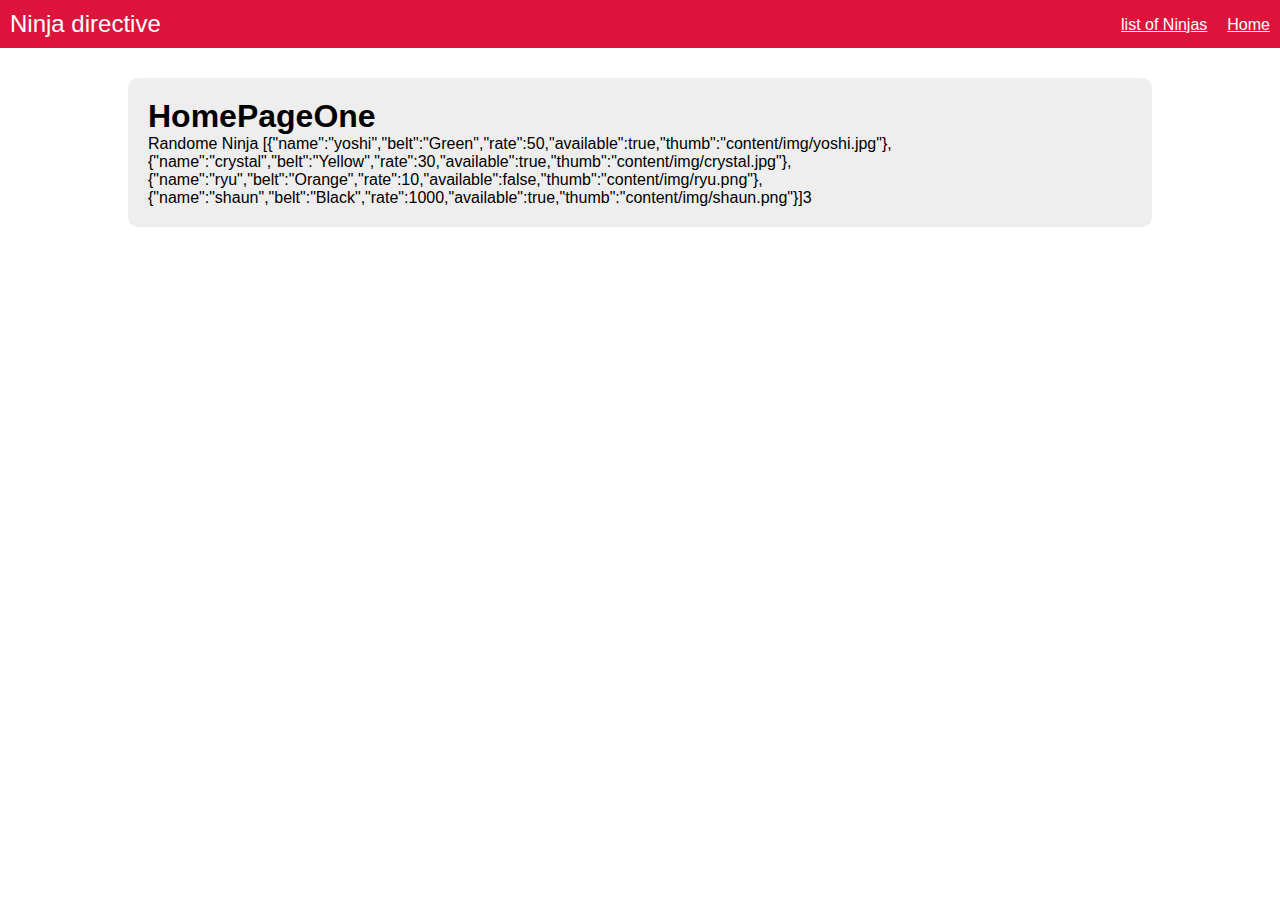
==== index.html @ d24ea366 "Custom Directives" ====
<!-- based on
https://www.youtube.com/watch?v=R_okHflzgm0&list=PL4cUxeGkcC9gsJS5QgFT2IvWIX78dV3_v&index=18
Custom Directives


-->
<!DOCTYPE html>
<!--AppMyNinja  is defined in  app\app.js -->
<html lang="en" ng-app='AppMyNinja'> <!-- everything inside ng-app directive is controlled by angular    -->
  <head>
    <title>TheNetNinja Angular Playlist</title>
    <link href="content\css\styles.css" rel="stylesheet" type="text/css" />
    <script src="app\lib\angular.min.js"> </script>
    <script src="app\lib\angular-route.min.js"> </script>

    <script src="app\app.js"> </script> <!--AppMyNinja  is defined in  app\app.js -->
  </head>
  <body >
    <header ng-include="'header.html'"></header>
    <main ng-view></main>
  </body>
</html>
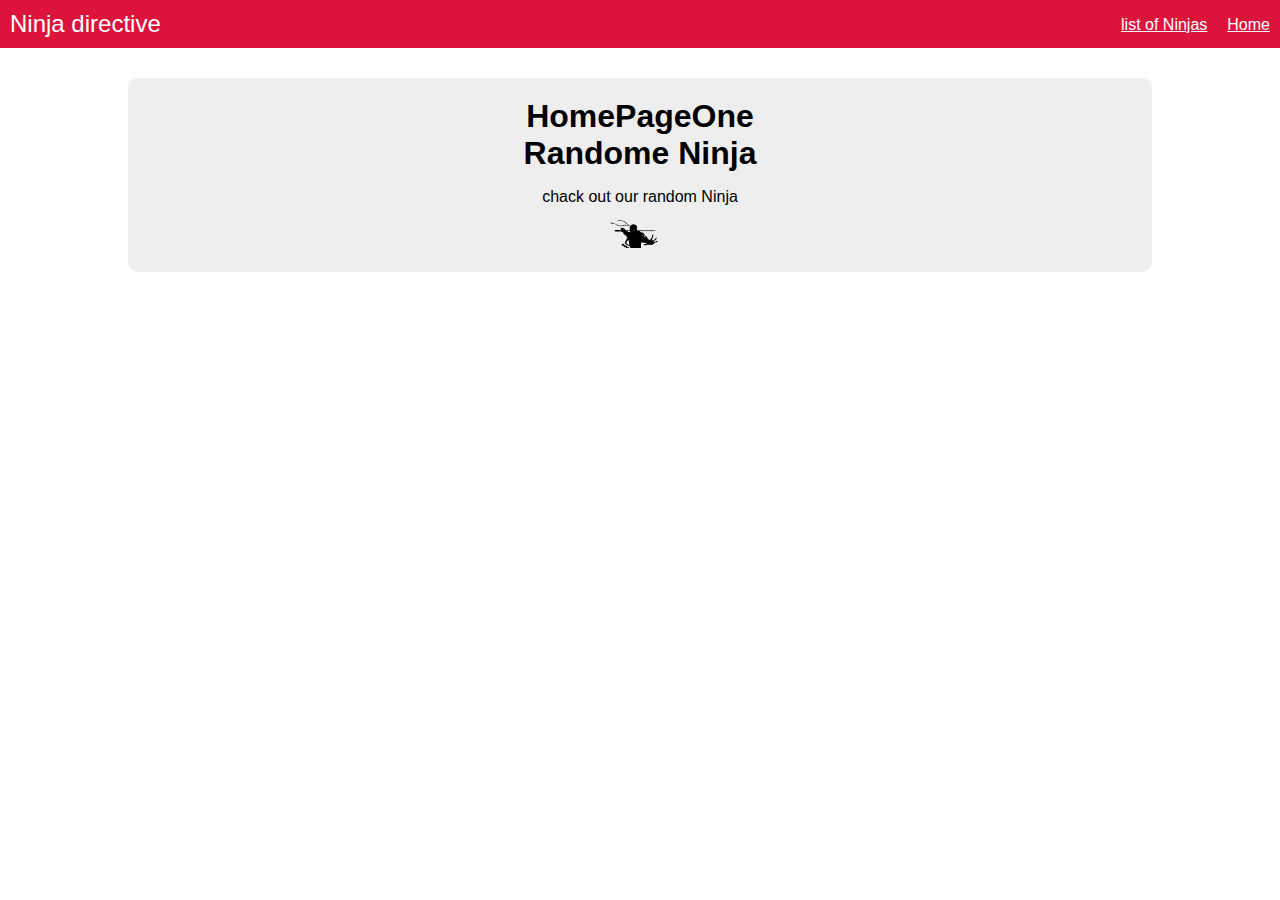
==== commit 0e4c64a6: "19 Transclude & Replace for customer directive" ====
--- a/index.html
+++ b/index.html
@@ -1,8 +1,6 @@
 <!-- based on
-https://www.youtube.com/watch?v=R_okHflzgm0&list=PL4cUxeGkcC9gsJS5QgFT2IvWIX78dV3_v&index=18
-Custom Directives
-
-
+https://www.youtube.com/watch?v=SmFjEyd1iNU&index=19&list=PL4cUxeGkcC9gsJS5QgFT2IvWIX78dV3_v
+Transclude & Replace for customer directive 
 -->
 <!DOCTYPE html>
 <!--AppMyNinja  is defined in  app\app.js -->
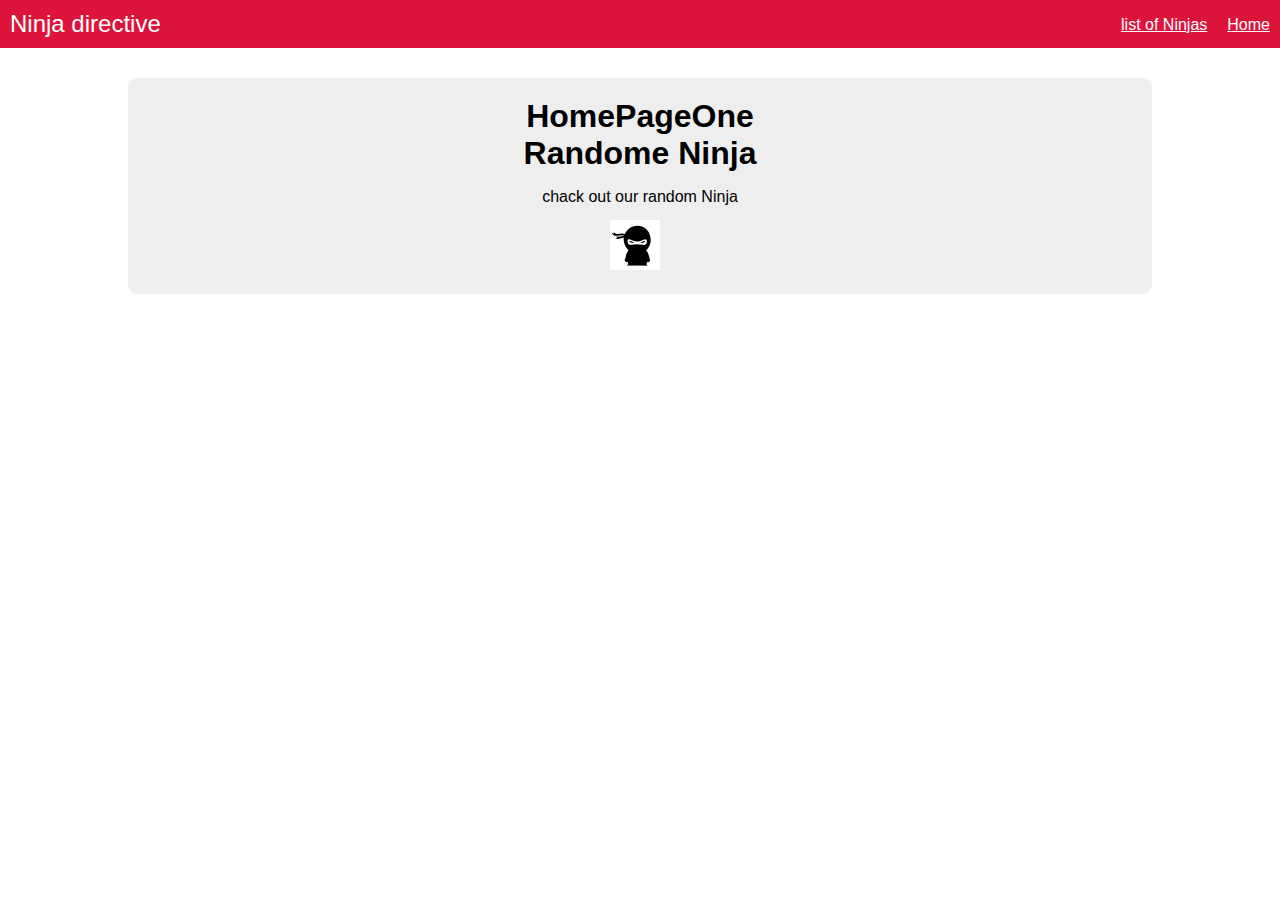
==== commit 0ca0b633: "20 Animations" ====
--- a/index.html
+++ b/index.html
@@ -1,6 +1,7 @@
 <!-- based on
-https://www.youtube.com/watch?v=SmFjEyd1iNU&index=19&list=PL4cUxeGkcC9gsJS5QgFT2IvWIX78dV3_v
-Transclude & Replace for customer directive 
+https://www.youtube.com/watch?v=r5g5foLA0UI&list=PL4cUxeGkcC9gsJS5QgFT2IvWIX78dV3_v&index=20
+Animations (part 1)
+Reference https://docs.angularjs.org/api/ngAnimate
 -->
 <!DOCTYPE html>
 <!--AppMyNinja  is defined in  app\app.js -->
@@ -10,6 +11,8 @@
     <link href="content\css\styles.css" rel="stylesheet" type="text/css" />
     <script src="app\lib\angular.min.js"> </script>
     <script src="app\lib\angular-route.min.js"> </script>
+    <script src="app\lib\angular-animate.min.js"> </script> <!-- Added to apply animation in angular app -->
+
 
     <script src="app\app.js"> </script> <!--AppMyNinja  is defined in  app\app.js -->
   </head>
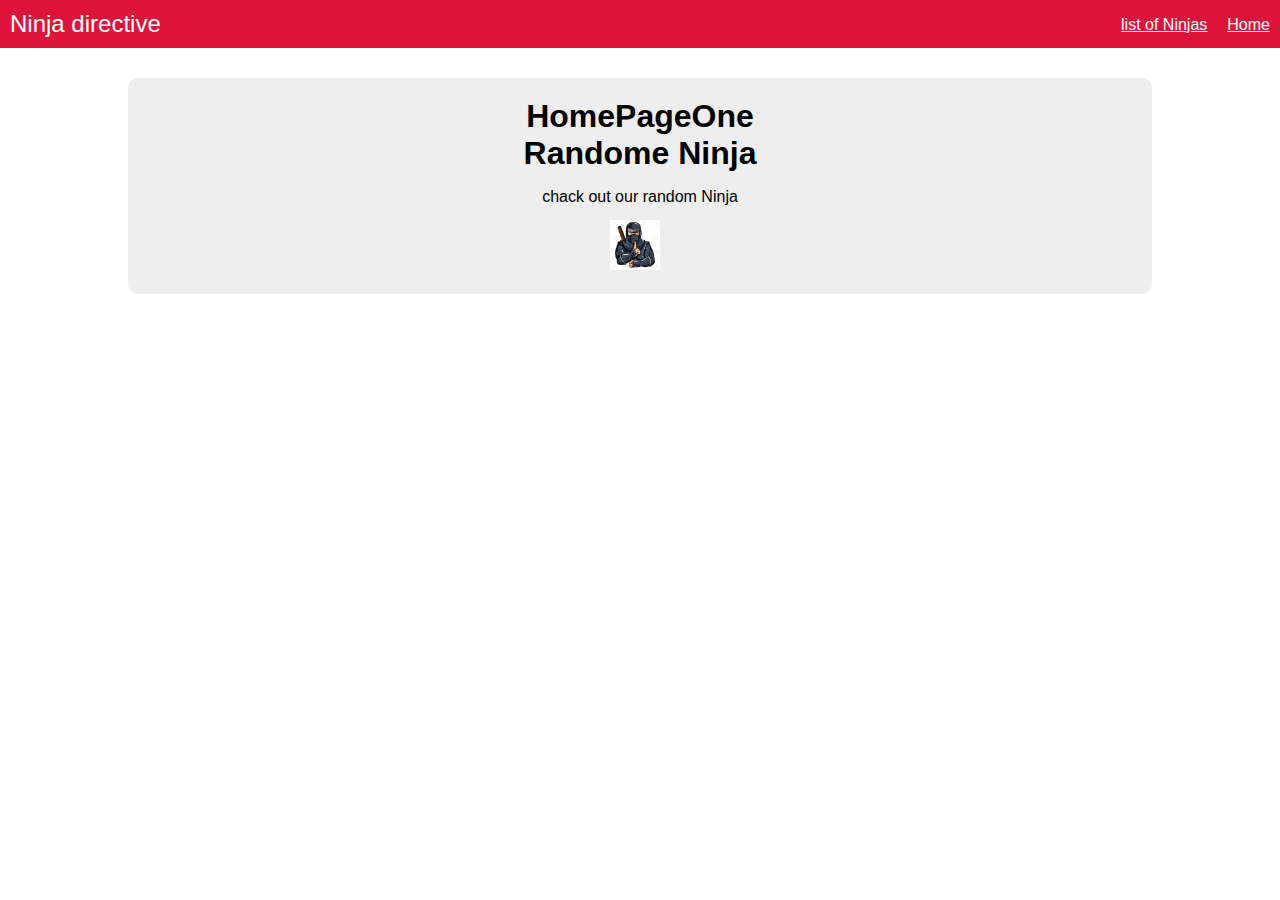
==== commit 155706ab: "21 Animations stagger" ====
--- a/index.html
+++ b/index.html
@@ -1,6 +1,7 @@
 <!-- based on
-https://www.youtube.com/watch?v=r5g5foLA0UI&list=PL4cUxeGkcC9gsJS5QgFT2IvWIX78dV3_v&index=20
-Animations (part 1)
+https://www.youtube.com/watch?v=iWS7z7ur8Ls&list=PL4cUxeGkcC9gsJS5QgFT2IvWIX78dV3_v&index=21
+Animations (part 2)
+stagger in css
 Reference https://docs.angularjs.org/api/ngAnimate
 -->
 <!DOCTYPE html>
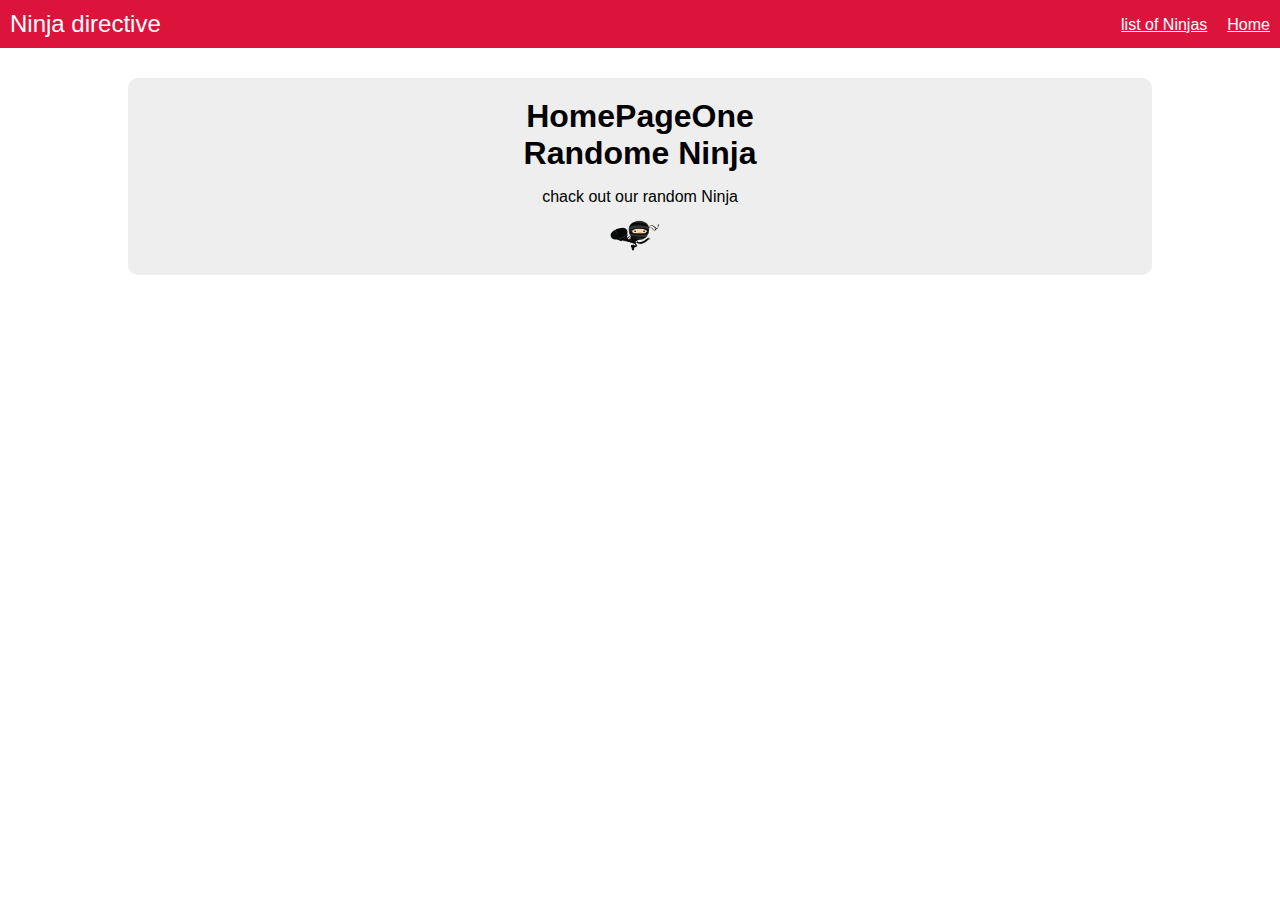
==== commit b836ee64: "22  Form Validation (part 1)" ====
--- a/index.html
+++ b/index.html
@@ -1,8 +1,7 @@
 <!-- based on
-https://www.youtube.com/watch?v=iWS7z7ur8Ls&list=PL4cUxeGkcC9gsJS5QgFT2IvWIX78dV3_v&index=21
-Animations (part 2)
-stagger in css
-Reference https://docs.angularjs.org/api/ngAnimate
+https://www.youtube.com/watch?v=GkjaFQAhM7o&list=PL4cUxeGkcC9gsJS5QgFT2IvWIX78dV3_v&index=22
+Form Validation (part 1)
+Done
 -->
 <!DOCTYPE html>
 <!--AppMyNinja  is defined in  app\app.js -->
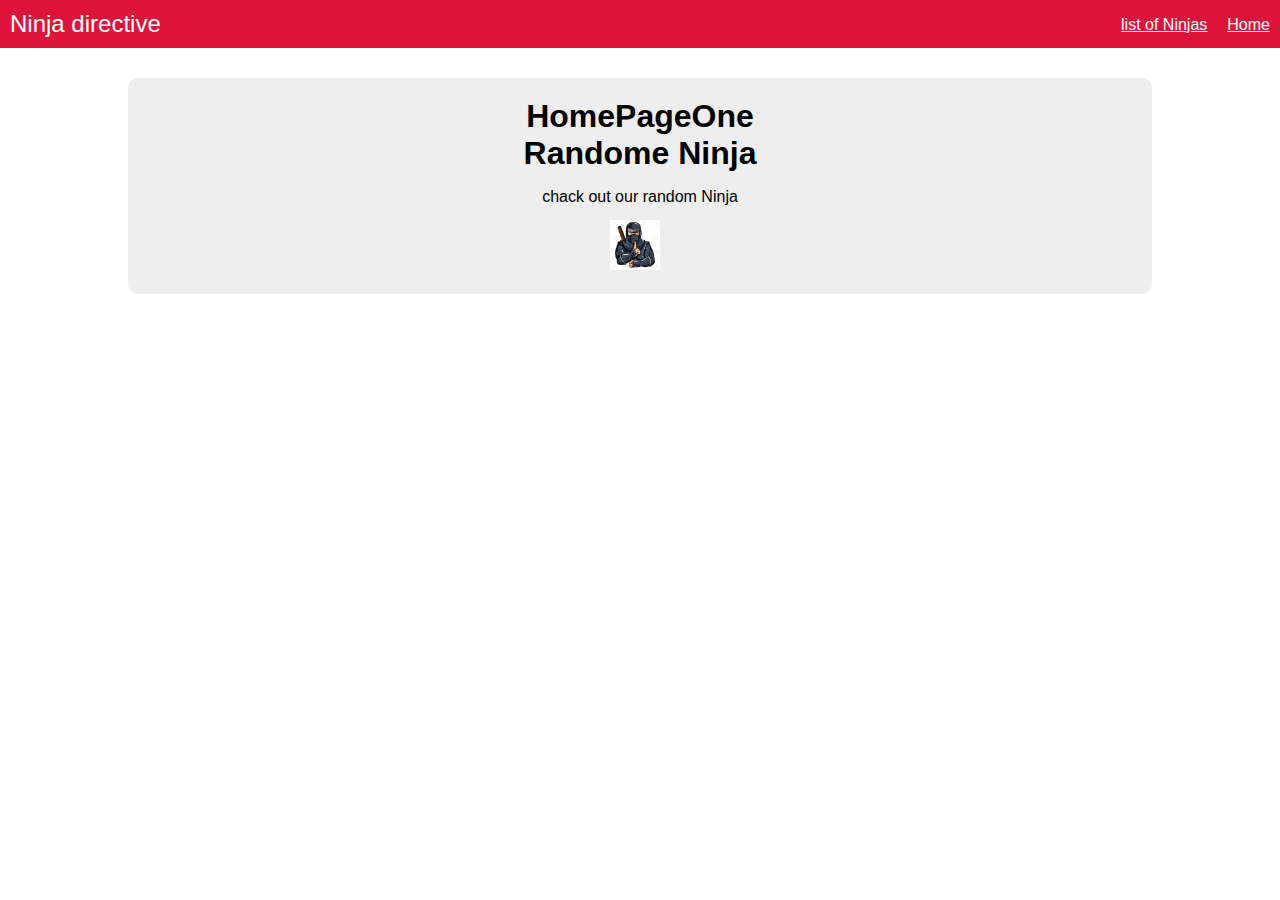
==== commit e3377549: "23 Form Validation (part 2)" ====
--- a/index.html
+++ b/index.html
@@ -1,6 +1,6 @@
 <!-- based on
-https://www.youtube.com/watch?v=GkjaFQAhM7o&list=PL4cUxeGkcC9gsJS5QgFT2IvWIX78dV3_v&index=22
-Form Validation (part 1)
+https://www.youtube.com/watch?v=jHhtaJAdYv8&list=PL4cUxeGkcC9gsJS5QgFT2IvWIX78dV3_v&index=23
+Form Validation (part 2)
 Done
 -->
 <!DOCTYPE html>
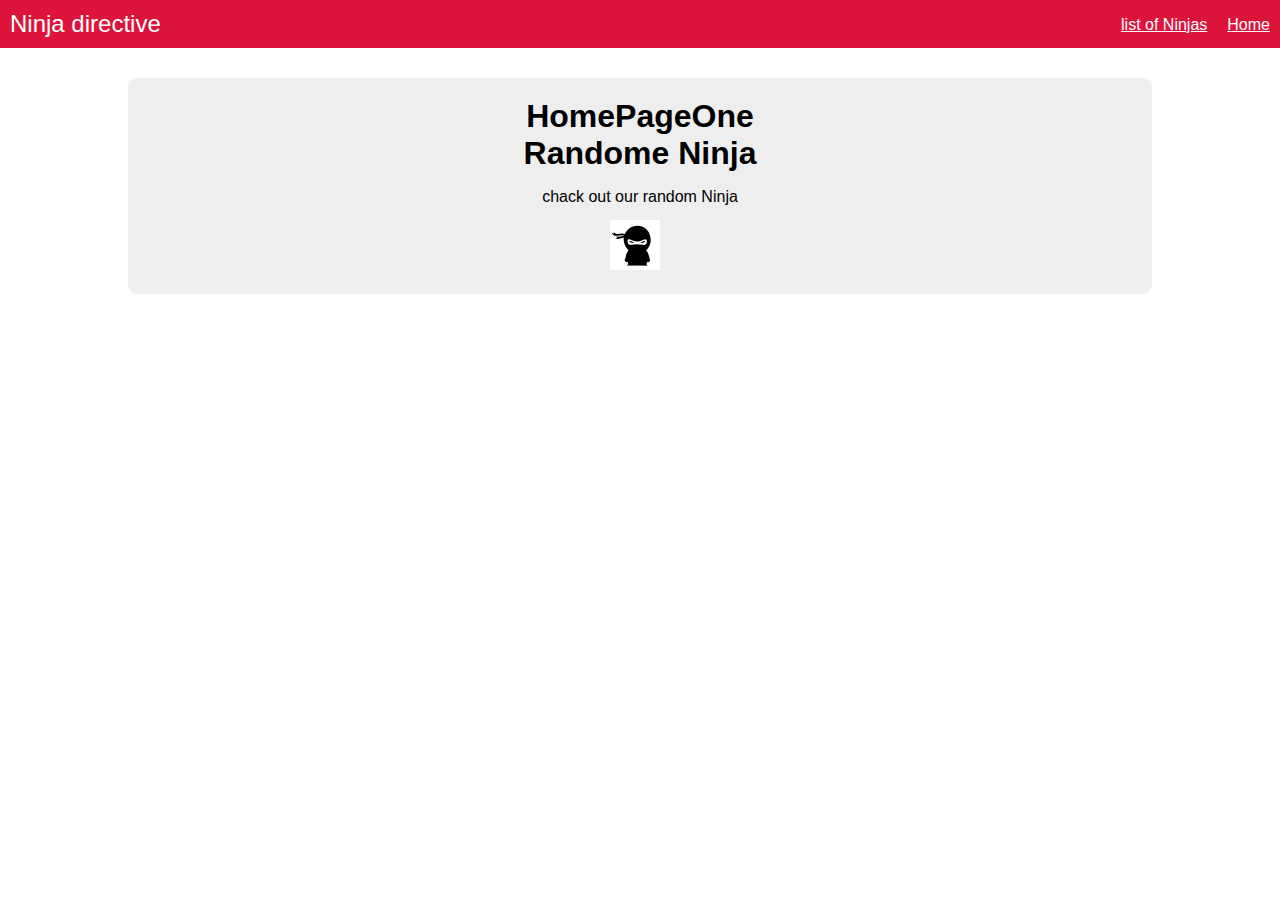
==== commit f9cf7924: "24 Location Service" ====
--- a/index.html
+++ b/index.html
@@ -1,7 +1,6 @@
 <!-- based on
-https://www.youtube.com/watch?v=jHhtaJAdYv8&list=PL4cUxeGkcC9gsJS5QgFT2IvWIX78dV3_v&index=23
-Form Validation (part 2)
-Done
+https://www.youtube.com/watch?v=NUBooHYKOeY&list=PL4cUxeGkcC9gsJS5QgFT2IvWIX78dV3_v&index=24
+Location Service
 -->
 <!DOCTYPE html>
 <!--AppMyNinja  is defined in  app\app.js -->
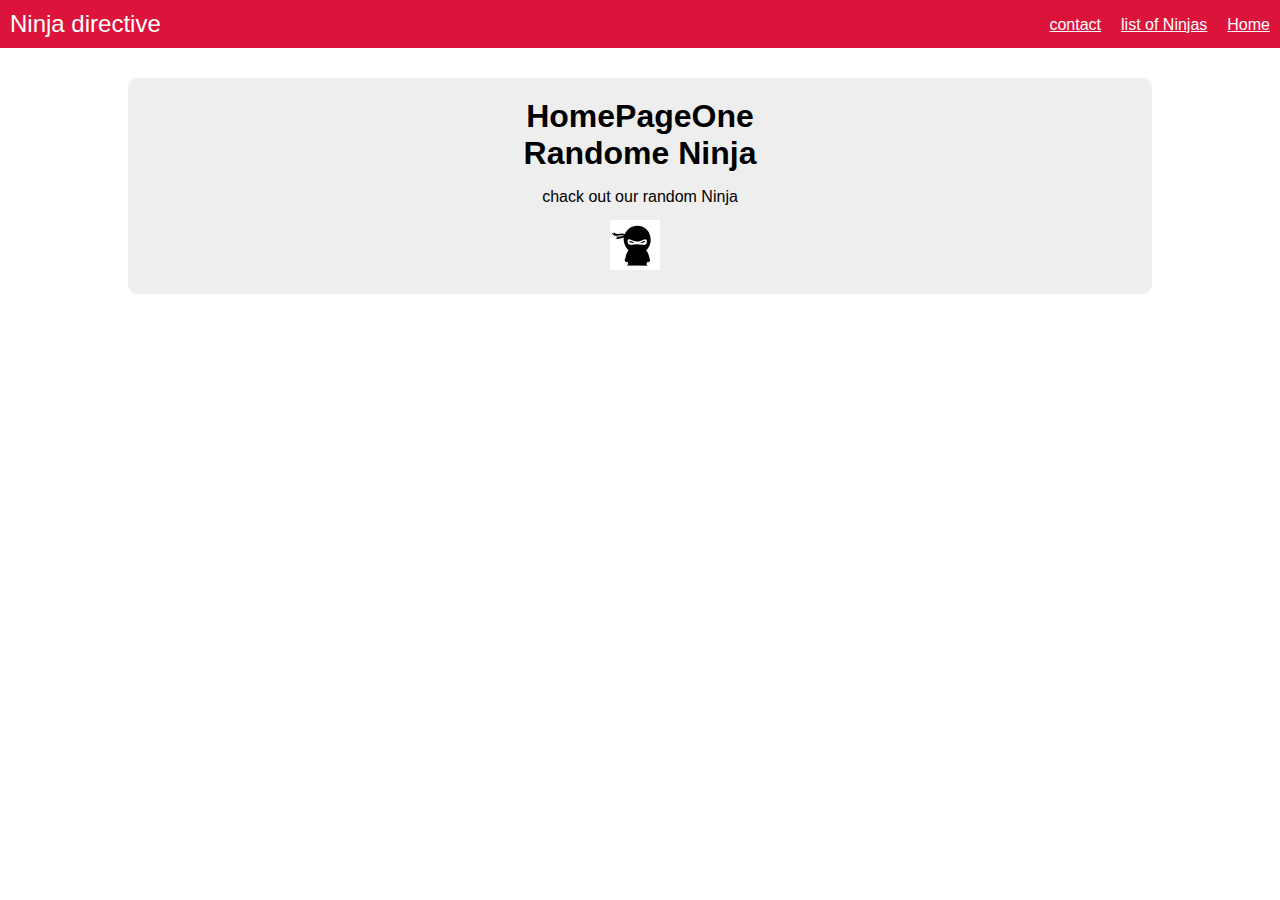
==== commit 390502af: "25 Pretty URL's" ====
--- a/index.html
+++ b/index.html
@@ -6,6 +6,7 @@
 <!--AppMyNinja  is defined in  app\app.js -->
 <html lang="en" ng-app='AppMyNinja'> <!-- everything inside ng-app directive is controlled by angular    -->
   <head>
+    <base href="/" />
     <title>TheNetNinja Angular Playlist</title>
     <link href="content\css\styles.css" rel="stylesheet" type="text/css" />
     <script src="app\lib\angular.min.js"> </script>
